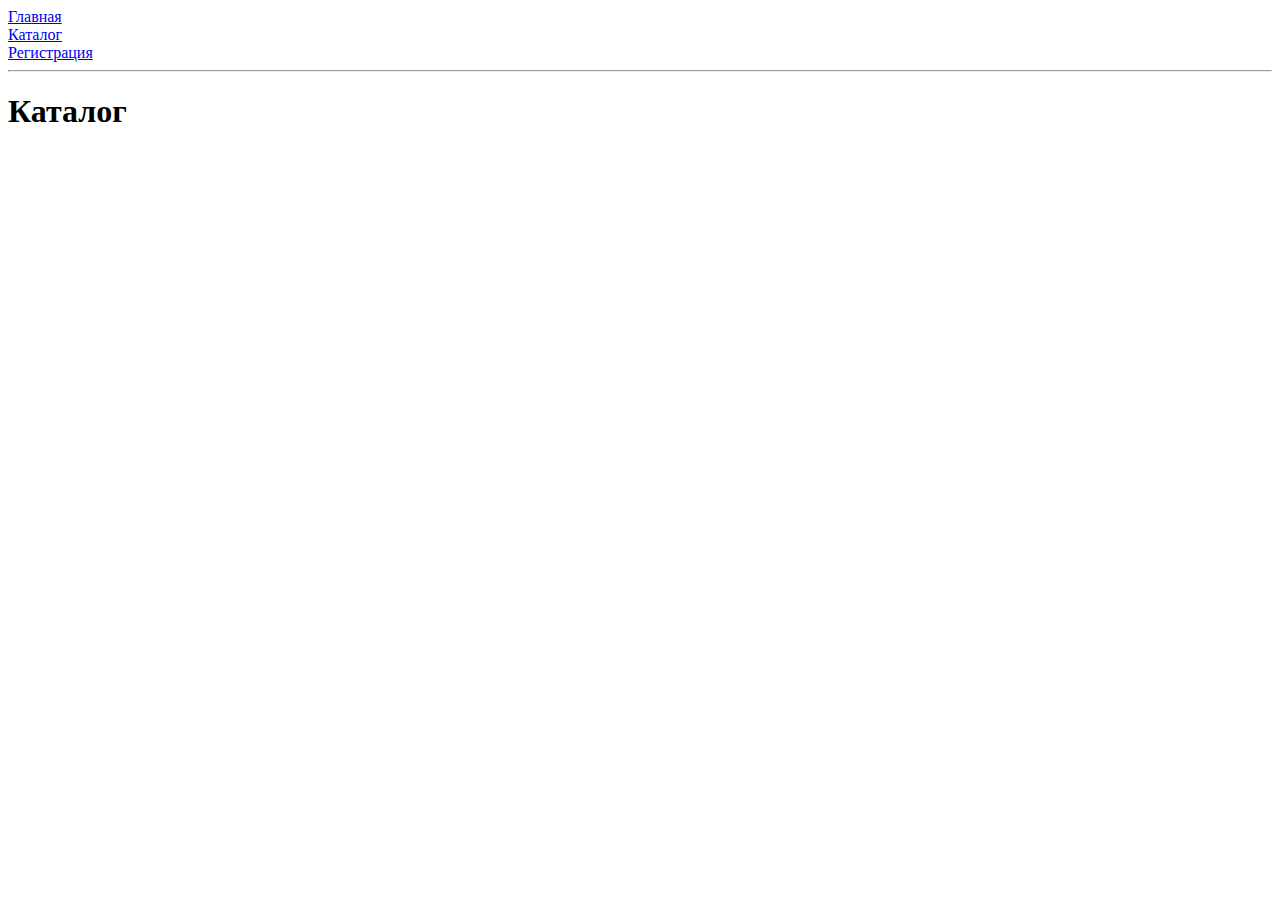
==== project/Katalog.html @ c39322a8 "3" ====
<!DOCTYPE html>
<html lang="en">
<head>
    <meta charset="UTF-8">
    <title>Каталог</title>
</head>
<body>
    <a href="index.html"><li>Главная</li></a>
    <a href="Katalog.html"><li>Каталог</li></a>
    <a href="Reg.html"><li>Регистрация</li></a>
    
    <hr>
    <h1>Каталог</h1>
</body>
</html>
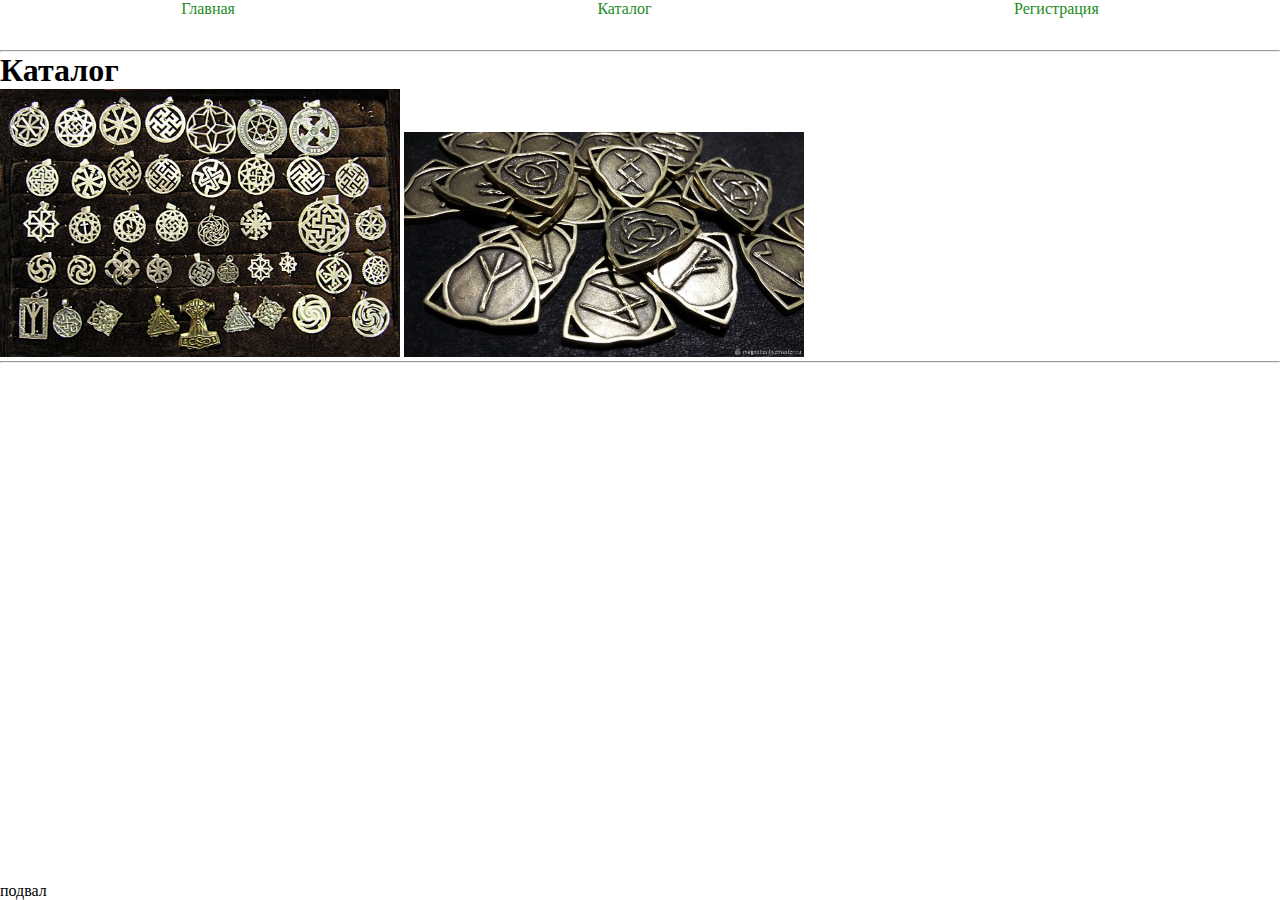
==== commit d99b5af5: "Add files via upload" ====
--- a/project/Katalog.html
+++ b/project/Katalog.html
@@ -1,15 +1,42 @@
-<!DOCTYPE html>
-<html lang="en">
-<head>
-    <meta charset="UTF-8">
-    <title>Каталог</title>
-</head>
-<body>
-    <a href="index.html"><li>Главная</li></a>
-    <a href="Katalog.html"><li>Каталог</li></a>
-    <a href="Reg.html"><li>Регистрация</li></a>
-    
-    <hr>
-    <h1>Каталог</h1>
-</body>
-</html>+<!DOCTYPE html>
+<html lang="en">
+
+<head>
+    <meta charset="UTF-8">
+    <title>Каталог</title>
+    <link rel="stylesheet" href="stile.css">
+</head>
+
+<body>
+    <div class="wrapper">
+        <div class="content">
+            <div class="menu">
+                <ul>
+                    <a href="index.html">
+                        <li>Главная</li>
+                    </a>
+                    <a href="Katalog.html">
+                        <li>Каталог</li>
+                    </a>
+                    <a href="Reg.html">
+                        <li>Регистрация</li>
+                    </a>
+                </ul>
+                <hr>
+            </div>
+            <ur>
+                <h1>Каталог</h1>
+                <img src="img/img%201.jpg" hight=300px width=400px>
+                <img src="img/img%202.jpg" hight=300px width=400px>
+            </ur>
+            <hr>
+        </div>
+
+        <footer>
+            подвал
+        </footer>
+    </div>
+
+</body>
+
+</html>
--- a/project/stile.css
+++ b/project/stile.css
@@ -0,0 +1,52 @@
+/*Прижатие футера*/
+* {
+    margin: 0;
+    padding: 0;
+}
+
+html,
+body {
+    height: 100%;
+}
+
+.wrapper {
+    display: flex;
+    flex-direction: column;
+    min-height: 100%;
+}
+
+.content {
+    flex: 1 0 auto;
+}
+
+.footer {
+    flex: 0 0 auto;
+}
+
+
+a {
+    color: forestgreen;
+}
+
+.menu a li {
+    list-style: none;
+}
+
+.menu a {
+    text-decoration: none;
+}
+
+.menu ul {
+    display: flex;
+    justify-content: space-around;
+    height: 50px;
+}
+
+.menu a {
+    text-decoration: none;
+}
+
+.menu a:hover {
+    color: darkseagreen;
+    font-size: 20px;
+}
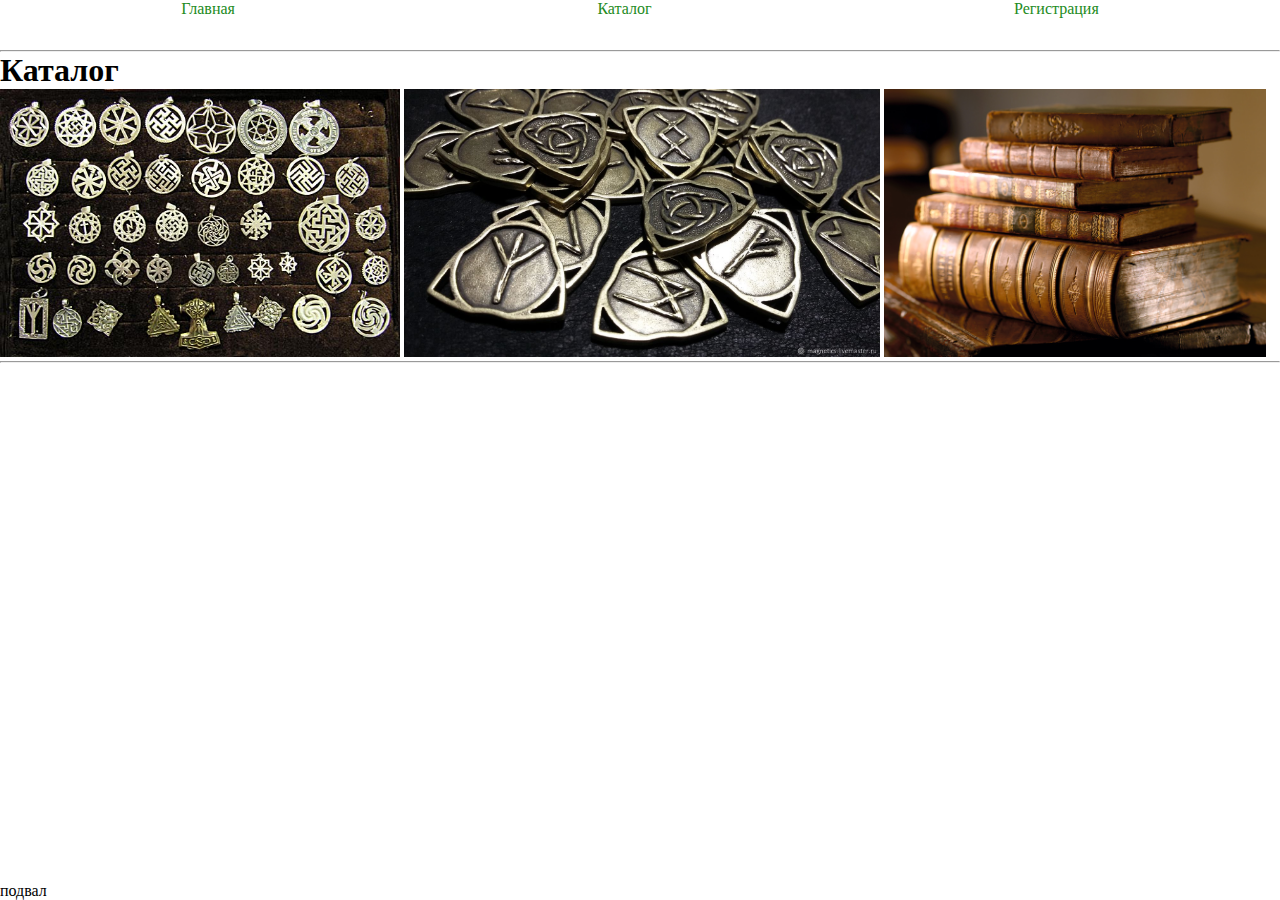
==== commit c78833bb: "123456" ====
--- a/project/Katalog.html
+++ b/project/Katalog.html
@@ -1,42 +1,43 @@
-<!DOCTYPE html>
-<html lang="en">
-
-<head>
-    <meta charset="UTF-8">
-    <title>Каталог</title>
-    <link rel="stylesheet" href="stile.css">
-</head>
-
-<body>
-    <div class="wrapper">
-        <div class="content">
-            <div class="menu">
-                <ul>
-                    <a href="index.html">
-                        <li>Главная</li>
-                    </a>
-                    <a href="Katalog.html">
-                        <li>Каталог</li>
-                    </a>
-                    <a href="Reg.html">
-                        <li>Регистрация</li>
-                    </a>
-                </ul>
-                <hr>
-            </div>
-            <ur>
-                <h1>Каталог</h1>
-                <img src="img/img%201.jpg" hight=300px width=400px>
-                <img src="img/img%202.jpg" hight=300px width=400px>
-            </ur>
-            <hr>
-        </div>
-
-        <footer>
-            подвал
-        </footer>
-    </div>
-
-</body>
-
-</html>
+<!DOCTYPE html>
+<html lang="en">
+
+<head>
+    <meta charset="UTF-8">
+    <title>Каталог</title>
+    <link rel="stylesheet" href="style.css">
+</head>
+
+<body>
+    <div class="wrapper">
+        <div class="content">
+            <div class="menu">
+                <ul>
+                    <a href="index.html">
+                        <li>Главная</li>
+                    </a>
+                    <a href="Katalog.html">
+                        <li>Каталог</li>
+                    </a>
+                    <a href="Reg.html">
+                        <li>Регистрация</li>
+                    </a>
+                </ul>
+                <hr>
+            </div>
+            <ur>
+                <h1>Каталог</h1>
+                <img src="img/img%201.jpg" hight=300px width=400px>
+                <img src="img/img%202.jpg" hight=350px width=476px>
+                <img src="img/img%203.jpg" hight=350px width=382px>
+            </ur>
+            <hr>
+        </div>
+
+        <footer>
+            подвал
+        </footer>
+    </div>
+
+</body>
+
+</html>
--- a/project/style.css
+++ b/project/style.css
@@ -0,0 +1,86 @@
+/*Прижатие футера*/
+* {
+    margin: 0;
+    padding: 0;
+}
+
+html,
+body {
+    height: 100%;
+}
+
+.wrapper {
+    display: flex;
+    flex-direction: column;
+    min-height: 100%;
+}
+
+.content {
+    flex: 1 0 auto;
+}
+
+.footer {
+    flex: 0 0 auto;
+}
+
+
+a {
+    color: forestgreen;
+}
+
+.menu a li {
+    list-style: none;
+}
+
+.menu a {
+    text-decoration: none;
+}
+
+.menu ul {
+    display: flex;
+    justify-content: space-around;
+    height: 50px;
+}
+
+.menu a {
+    text-decoration: none;
+}
+
+.menu a:hover {
+    color: darkseagreen;
+    font-size: 20px;
+}
+
+input {
+    border: 1px solid #356EAD;
+    box-sizing: border-box;
+    border-radius: 10px;
+    opacity: 0.4;
+    width: 250px;
+    height: 30px;
+    margin: 10px 15px 10px 15px;
+}
+
+.button {
+    background: cornflowerblue;
+    box-shadow: 5px 20px 50px rgba(16, 112, 177, 0.2);
+    border-radius: 10px;
+    font-weight: 500. font-size: 16px;
+    line-height: 26px;
+    text-align: center;
+    color: #FFFFFF;
+    text-transform: uppercase;
+}
+
+.button:hover {
+    background: blue;
+}
+
+.button:active {
+    background: red;
+}
+
+.content_page form {
+    display: flex;
+    flex-direction: column;
+}
